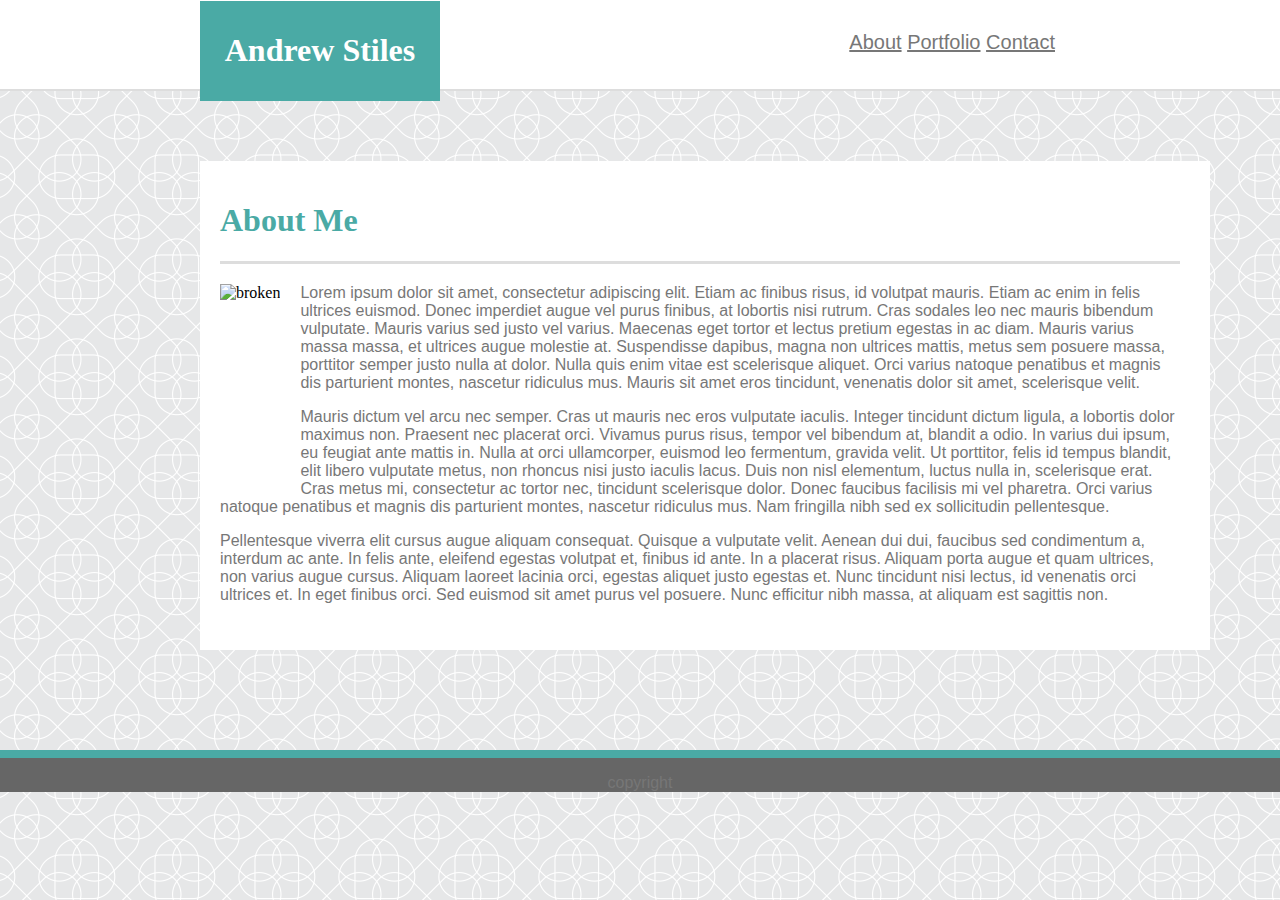
==== index.html @ 3d24b6d9 "created about me page and added images" ====
<!DOCTYPE html>
<html lang="en">
<head>
    <meta charset="UTF-8">
    <meta name="viewport" content="width=device-width, initial-scale=1.0">
    <meta http-equiv="X-UA-Compatible" content="ie=edge">
    <title>Andrew Stiles</title>
    <link rel="stylesheet" href="assets/css/style.css">
</head>
<body>
    
    <nav id="navigation">
        <a href="/About/">About</a>
        <a href="/Portfolio/">Portfolio</a> 
        <a href="/Contact/">Contact</a>
    </nav>

    <section id="name">
        <h1>Andrew Stiles</h1>
    </section>

    <div class="main-content">
        <section id="about-me">
            <h1>About Me</h1>
        </section>

    <img src="file:///Users/andrewstiles/basic-portfolio/assets/images/image1.jpeg" alt="broken">

        <p>Lorem ipsum dolor sit amet, consectetur adipiscing elit. Etiam ac finibus risus, id volutpat mauris. Etiam ac enim in felis ultrices euismod. Donec imperdiet augue vel purus finibus, at lobortis nisi rutrum. Cras sodales leo nec mauris bibendum vulputate. Mauris varius sed justo vel varius. Maecenas eget tortor et lectus pretium egestas in ac diam. Mauris varius massa massa, et ultrices augue molestie at. Suspendisse dapibus, magna non ultrices mattis, metus sem posuere massa, porttitor semper justo nulla at dolor. Nulla quis enim vitae est scelerisque aliquet. Orci varius natoque penatibus et magnis dis parturient montes, nascetur ridiculus mus. Mauris sit amet eros tincidunt, venenatis dolor sit amet, scelerisque velit.</p>
        <p>Mauris dictum vel arcu nec semper. Cras ut mauris nec eros vulputate iaculis. Integer tincidunt dictum ligula, a lobortis dolor maximus non. Praesent nec placerat orci. Vivamus purus risus, tempor vel bibendum at, blandit a odio. In varius dui ipsum, eu feugiat ante mattis in. Nulla at orci ullamcorper, euismod leo fermentum, gravida velit. Ut porttitor, felis id tempus blandit, elit libero vulputate metus, non rhoncus nisi justo iaculis lacus. Duis non nisl elementum, luctus nulla in, scelerisque erat. Cras metus mi, consectetur ac tortor nec, tincidunt scelerisque dolor. Donec faucibus facilisis mi vel pharetra. Orci varius natoque penatibus et magnis dis parturient montes, nascetur ridiculus mus. Nam fringilla nibh sed ex sollicitudin pellentesque.</p>
        <p>Pellentesque viverra elit cursus augue aliquam consequat. Quisque a vulputate velit. Aenean dui dui, faucibus sed condimentum a, interdum ac ante. In felis ante, eleifend egestas volutpat et, finibus id ante. In a placerat risus. Aliquam porta augue et quam ultrices, non varius augue cursus. Aliquam laoreet lacinia orci, egestas aliquet justo egestas et. Nunc tincidunt nisi lectus, id venenatis orci ultrices et. In eget finibus orci. Sed euismod sit amet purus vel posuere. Nunc efficitur nibh massa, at aliquam est sagittis non.</p>
        
    </div>

    <footer>
        <p>copyright</p>
    </footer>
    
    
</body>
</html>
---- assets/css/style.css ----
h1 {
    font-family: Georgia, 'Times New Roman', Times, serif;
}

#navigation {
    background: #ffffff; 
    font-family: Arial, Helvetica, sans-serif;
    color: #777777;
    text-align: right;
    font-size: 20px;
    padding: 6px 50px 60px 700px;
    z-index: 1;
    margin-bottom: 70px;
    border-bottom: solid 2px;
    border-color: #dddddd;
}

a {
    color: #777777;
    font-family: Arial, Helvetica, sans-serif;
    position: relative;
    top: 25px;
    right: 175px;
}
#name {
    background: #4aaaa5;
    color: white;
    padding: 10.5px 20px 10.5px 20px;
    width: 200px;
    text-align: center;
    z-index: 2;
    position: absolute;
    margin-left: 200px;
    top: 0.5px;
    font-family: Georgia, 'Times New Roman', Times, serif
}

body{
    background-image: url(../images/intersection.png);
    margin: 0;
    padding: 0;
}

p {
    font-family: Arial, Helvetica, sans-serif;
    color: #777777;
}

img {
    height: 200px;
    float: left;
    margin-right: 20px;

}

.main-content {
    background: #ffffff;
    width: 960px;
    margin-left: 200px;
    padding: 20px 30px 30px 20px;
    margin-bottom: 100px;
}

#about-me {
    color: #4aaaa5;
    border-bottom: solid 3px;
    border-color: #dddddd;
    margin-bottom: 20px;

}

footer{
    background: #666666;
    border-top: 8px solid #4aaaa5;
    margin: 0;
    padding: 0;
    text-align: center;
}
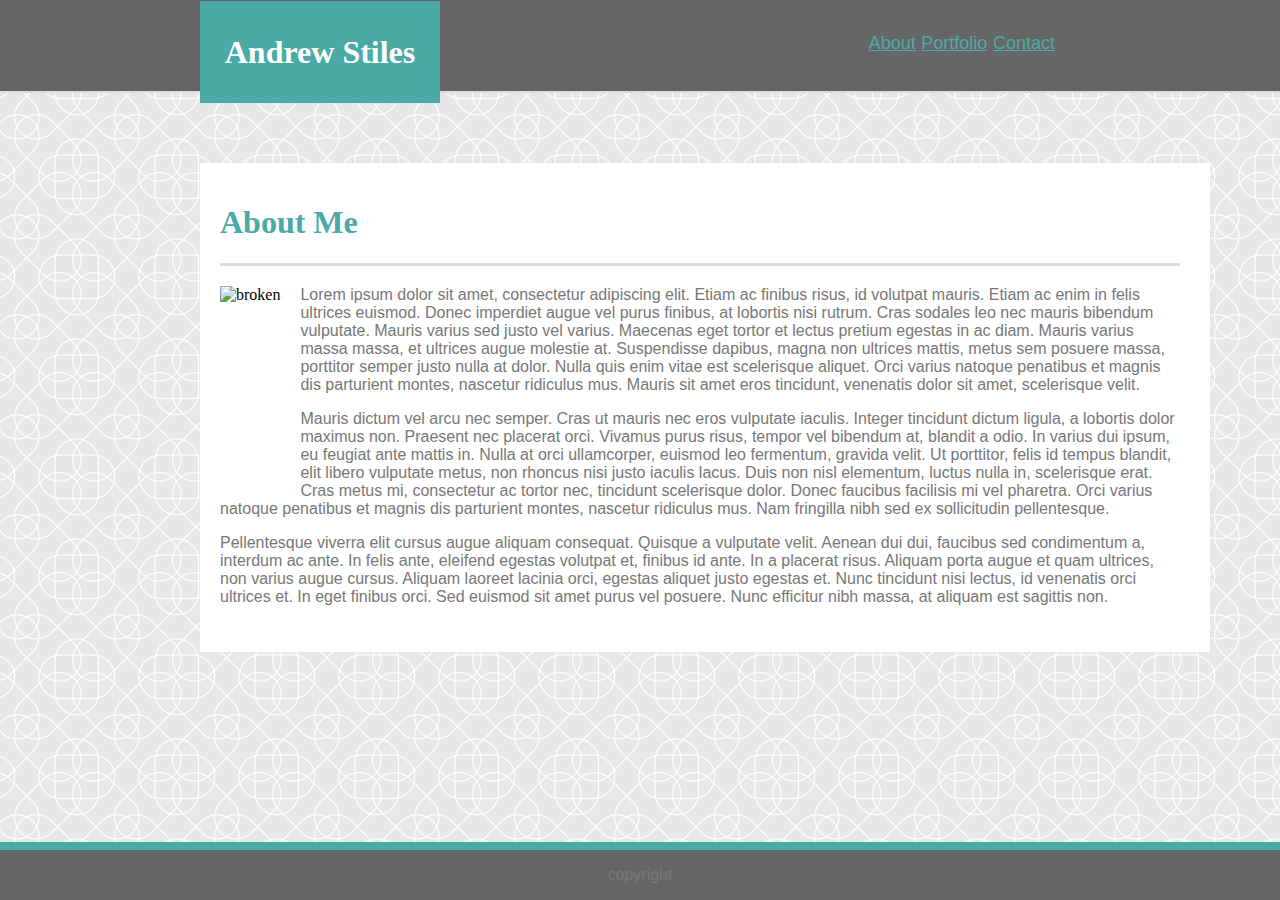
==== commit a92a70fc: "created a portfolio, contact page, and added hover interactin to the site" ====
--- a/index.html
+++ b/index.html
@@ -6,6 +6,7 @@
     <meta http-equiv="X-UA-Compatible" content="ie=edge">
     <title>Andrew Stiles</title>
     <link rel="stylesheet" href="assets/css/style.css">
+
 </head>
 <body>
     
--- a/assets/css/style.css
+++ b/assets/css/style.css
@@ -3,12 +3,12 @@
 }
 
 #navigation {
-    background: #ffffff; 
+    background: #666666; 
     font-family: Arial, Helvetica, sans-serif;
-    color: #777777;
+    color: #4aaaa5;
     text-align: right;
     font-size: 20px;
-    padding: 6px 50px 60px 700px;
+    padding: 6px 50px 62px 700px;
     z-index: 1;
     margin-bottom: 70px;
     border-bottom: solid 2px;
@@ -16,16 +16,21 @@
 }
 
 a {
-    color: #777777;
+    color: #4aaaa5;
     font-family: Arial, Helvetica, sans-serif;
     position: relative;
     top: 25px;
     right: 175px;
+    font-size: 18px;
+}
+
+a:hover {
+    color: #096965;
 }
 #name {
     background: #4aaaa5;
     color: white;
-    padding: 10.5px 20px 10.5px 20px;
+    padding: 11.75px 20px 10.75px 20px;
     width: 200px;
     text-align: center;
     z-index: 2;
@@ -75,4 +80,7 @@
     margin: 0;
     padding: 0;
     text-align: center;
+    position: fixed;
+    bottom: 0;
+    width: 100%;
 }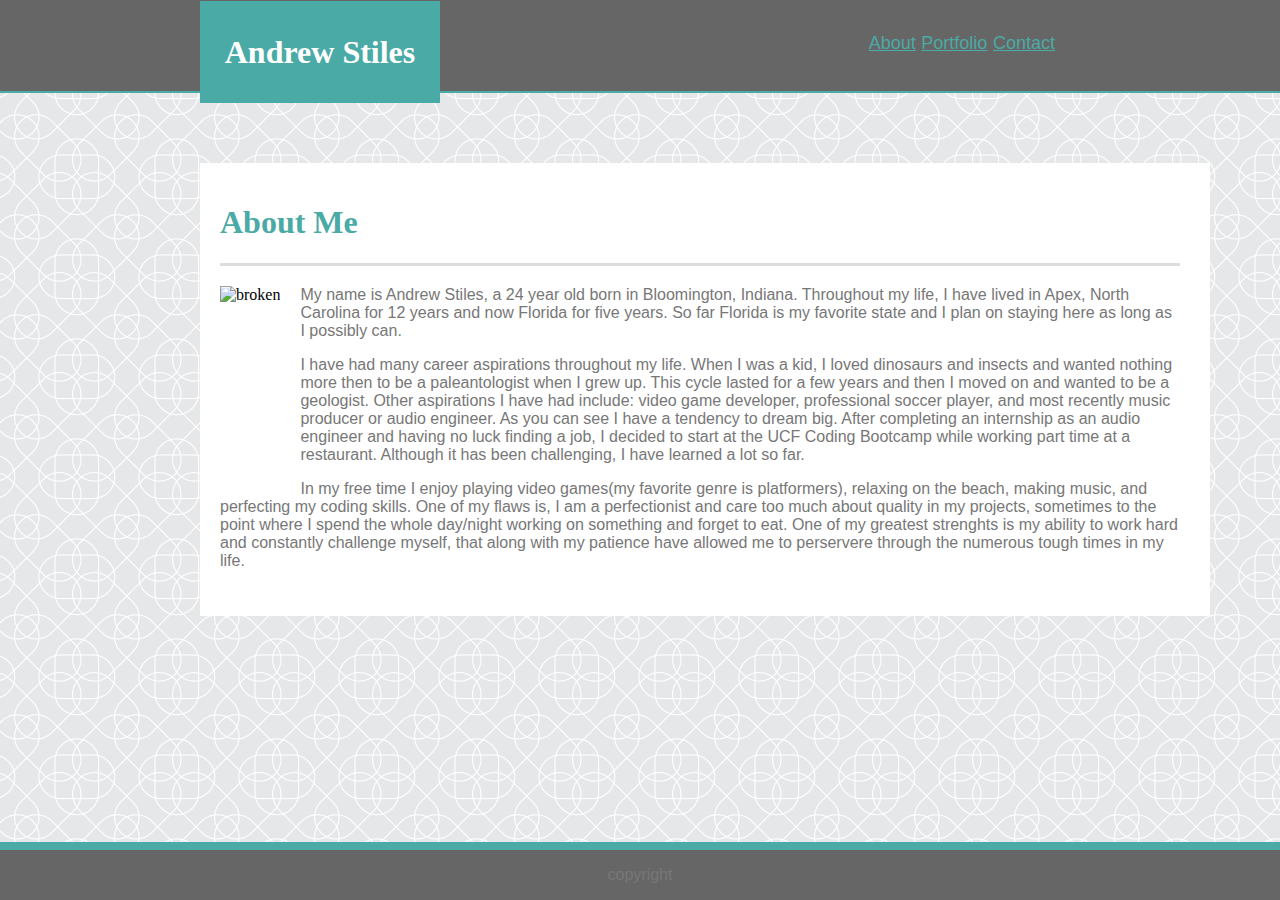
==== commit 83d935e8: "updated website with personalized about me page" ====
--- a/index.html
+++ b/index.html
@@ -11,9 +11,9 @@
 <body>
     
     <nav id="navigation">
-        <a href="/About/">About</a>
-        <a href="/Portfolio/">Portfolio</a> 
-        <a href="/Contact/">Contact</a>
+        <a href="index.html">About</a>
+        <a href="portfolio.html">Portfolio</a> 
+        <a href= "contact.html">Contact</a>
     </nav>
 
     <section id="name">
@@ -27,11 +27,13 @@
 
     <img src="file:///Users/andrewstiles/basic-portfolio/assets/images/image1.jpeg" alt="broken">
 
-        <p>Lorem ipsum dolor sit amet, consectetur adipiscing elit. Etiam ac finibus risus, id volutpat mauris. Etiam ac enim in felis ultrices euismod. Donec imperdiet augue vel purus finibus, at lobortis nisi rutrum. Cras sodales leo nec mauris bibendum vulputate. Mauris varius sed justo vel varius. Maecenas eget tortor et lectus pretium egestas in ac diam. Mauris varius massa massa, et ultrices augue molestie at. Suspendisse dapibus, magna non ultrices mattis, metus sem posuere massa, porttitor semper justo nulla at dolor. Nulla quis enim vitae est scelerisque aliquet. Orci varius natoque penatibus et magnis dis parturient montes, nascetur ridiculus mus. Mauris sit amet eros tincidunt, venenatis dolor sit amet, scelerisque velit.</p>
-        <p>Mauris dictum vel arcu nec semper. Cras ut mauris nec eros vulputate iaculis. Integer tincidunt dictum ligula, a lobortis dolor maximus non. Praesent nec placerat orci. Vivamus purus risus, tempor vel bibendum at, blandit a odio. In varius dui ipsum, eu feugiat ante mattis in. Nulla at orci ullamcorper, euismod leo fermentum, gravida velit. Ut porttitor, felis id tempus blandit, elit libero vulputate metus, non rhoncus nisi justo iaculis lacus. Duis non nisl elementum, luctus nulla in, scelerisque erat. Cras metus mi, consectetur ac tortor nec, tincidunt scelerisque dolor. Donec faucibus facilisis mi vel pharetra. Orci varius natoque penatibus et magnis dis parturient montes, nascetur ridiculus mus. Nam fringilla nibh sed ex sollicitudin pellentesque.</p>
-        <p>Pellentesque viverra elit cursus augue aliquam consequat. Quisque a vulputate velit. Aenean dui dui, faucibus sed condimentum a, interdum ac ante. In felis ante, eleifend egestas volutpat et, finibus id ante. In a placerat risus. Aliquam porta augue et quam ultrices, non varius augue cursus. Aliquam laoreet lacinia orci, egestas aliquet justo egestas et. Nunc tincidunt nisi lectus, id venenatis orci ultrices et. In eget finibus orci. Sed euismod sit amet purus vel posuere. Nunc efficitur nibh massa, at aliquam est sagittis non.</p>
+        <p>My name is Andrew Stiles, a 24 year old born in Bloomington, Indiana.  Throughout my life, I have lived in Apex, North Carolina for 12 years and now Florida for five years.  So far Florida is my favorite state and I plan on staying here as long as I possibly can.</p>
+        <p>I have had many career aspirations throughout my life.  When I was a kid, I loved dinosaurs and insects and wanted nothing more then to be a paleantologist when I grew up.  This cycle lasted for a few years and then I moved on and wanted to be a geologist.  Other aspirations I have had include: video game developer, professional soccer player, and most recently music producer or audio engineer.  As you can see I have a tendency to dream big.  After completing an internship as an audio engineer and having no luck finding a job, I decided to start at the UCF Coding Bootcamp while working part time at a restaurant.  Although it has been challenging, I have learned a lot so far.</p>
+        <p>In my free time I enjoy playing video games(my favorite genre is platformers), relaxing on the beach, making music, and perfecting my coding skills.  One of my flaws is, I am a perfectionist and care too much about quality in my projects, sometimes to the point where I spend the whole day/night working on something and forget to eat.  One of my greatest strenghts is my ability to work hard and constantly challenge myself, that along with my patience have allowed me to perservere through the numerous tough times in my life.  </p>
         
     </div>
+
+    <p></p>
 
     <footer>
         <p>copyright</p>
--- a/assets/css/style.css
+++ b/assets/css/style.css
@@ -12,7 +12,7 @@
     z-index: 1;
     margin-bottom: 70px;
     border-bottom: solid 2px;
-    border-color: #dddddd;
+    border-color: #4aaaa5;
 }
 
 a {
@@ -83,4 +83,5 @@
     position: fixed;
     bottom: 0;
     width: 100%;
+    color: #4aaaa5;
 }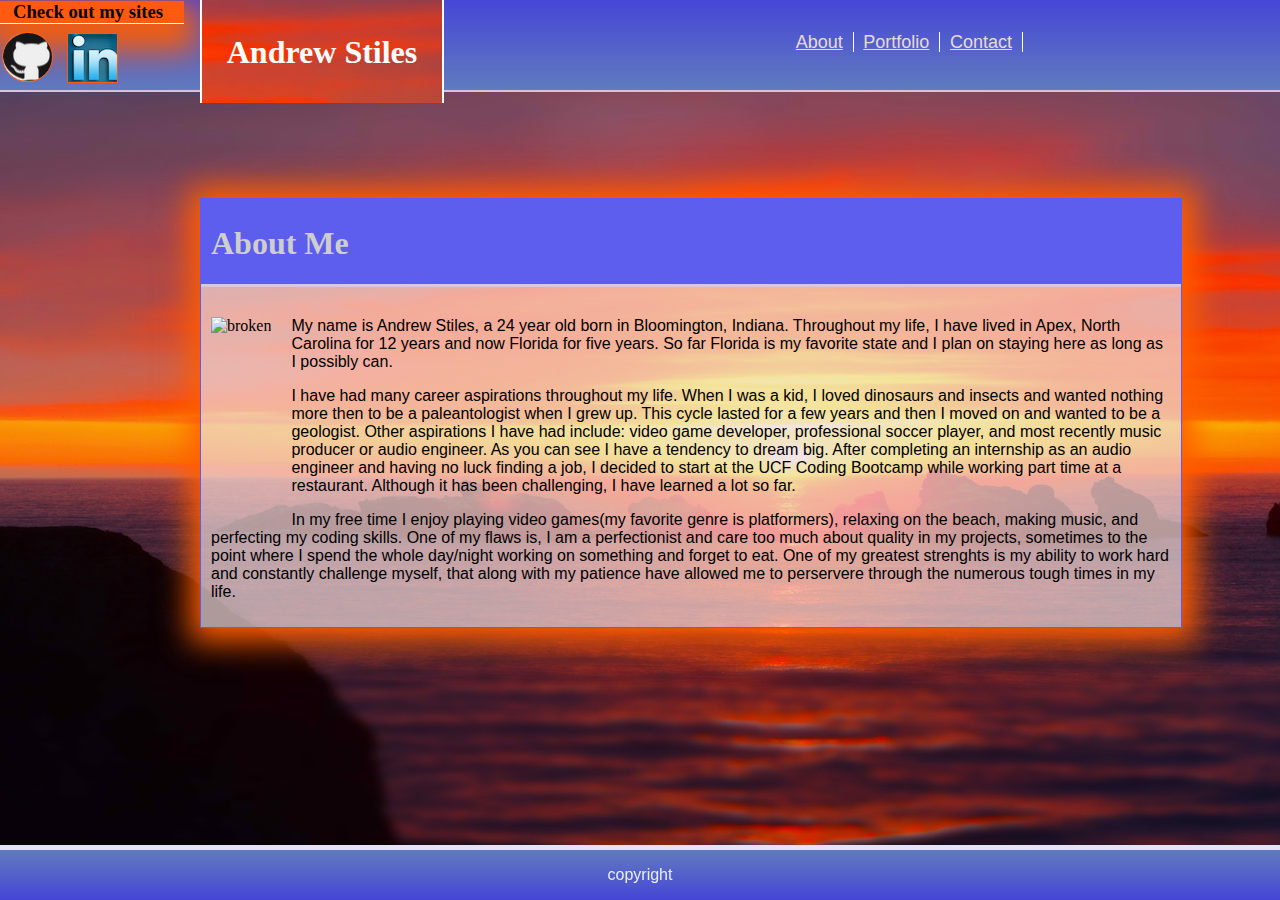
==== commit a16a165c: "completely changed the site added new backgrounds and buttons" ====
--- a/index.html
+++ b/index.html
@@ -16,6 +16,12 @@
         <a href= "contact.html">Contact</a>
     </nav>
 
+    <div>
+        <h3 id="sites">Check out my sites</h3>
+        <form method="get" target="blank" action="https://github.com/andrew129"><button id="git" type="submit"></button></form>
+        <form method="get" target="blank" action="https://www.linkedin.com/in/andrew-stiles-12b41167/"><button id="linked" type="submit"></button></form>
+    </div>
+
     <section id="name">
         <h1>Andrew Stiles</h1>
     </section>
@@ -33,8 +39,6 @@
         
     </div>
 
-    <p></p>
-
     <footer>
         <p>copyright</p>
     </footer>
--- a/assets/css/style.css
+++ b/assets/css/style.css
@@ -3,85 +3,149 @@
 }
 
 #navigation {
-    background: #666666; 
+    background-image: linear-gradient(rgb(70, 70, 214), rgb(96, 123, 190));
+    background-size: 1000 500;
     font-family: Arial, Helvetica, sans-serif;
-    color: #4aaaa5;
+    color: #777777;
     text-align: right;
     font-size: 20px;
-    padding: 6px 50px 62px 700px;
+    padding: 6px 50px 61px 700px;
     z-index: 1;
-    margin-bottom: 70px;
+    margin-bottom: 80px;
     border-bottom: solid 2px;
-    border-color: #4aaaa5;
+    border-color: rgba(241, 218, 218, 0.849)
 }
 
 a {
-    color: #4aaaa5;
+    color: rgb(233, 217, 217);
     font-family: Arial, Helvetica, sans-serif;
     position: relative;
-    top: 25px;
-    right: 175px;
+    top: 24px;
+    right: 205px;
     font-size: 18px;
+    margin: 2px;
+    padding-right: 10px;
+    border-right: white solid 1px;
 }
 
 a:hover {
     color: #096965;
 }
+
 #name {
-    background: #4aaaa5;
+    background-image: url(../images/jenna-beekhuis-Bm0Ja6LZWl4-unsplash.jpg);
+    background-position-y: -150px;
+    background-position-x: 250px;
     color: white;
     padding: 11.75px 20px 10.75px 20px;
     width: 200px;
+    border-left: white solid 2px;
+    border-right: white solid 2px;
     text-align: center;
     z-index: 2;
     position: absolute;
     margin-left: 200px;
-    top: 0.5px;
+    top: 0.4px;
     font-family: Georgia, 'Times New Roman', Times, serif
 }
 
 body{
-    background-image: url(../images/intersection.png);
+    background-image: url(../images/jenna-beekhuis-Bm0Ja6LZWl4-unsplash.jpg);
     margin: 0;
     padding: 0;
+    background-position: -150px;
+    background-repeat: no-repeat;
+    background-position-y: 80px;
 }
 
 p {
     font-family: Arial, Helvetica, sans-serif;
-    color: #777777;
 }
 
 img {
     height: 200px;
     float: left;
     margin-right: 20px;
-
 }
 
 .main-content {
-    background: #ffffff;
+    position: relative;
+    bottom: 120px;
     width: 960px;
     margin-left: 200px;
-    padding: 20px 30px 30px 20px;
+    padding: 20px;
+    padding-top: 10px;
+    padding-bottom: 10px;
+    padding-left: 10px;
+    padding-right: 10px;
     margin-bottom: 100px;
+    border: solid 1px rgb(90, 90, 253);
+    background: rgb(241, 220, 220, 0.7);
+    box-shadow: 2px 2px 29px 12px rgba(255,94,1,1);
 }
 
 #about-me {
-    color: #4aaaa5;
-    border-bottom: solid 3px;
-    border-color: #dddddd;
+    position: relative;
+    right: 10px;
+    bottom: 10px;
+    padding-left: 10px;
+    padding-right: 10px;
+    color: rgb(206, 206, 206);
+    width: 100%;
+    border-bottom: 3px solid rgba(241, 218, 218, 0.849);
+    background: rgb(93, 93, 238);
     margin-bottom: 20px;
+    padding-top: 5px;
+}
+
+#about {
+    margin-left: 10px;
 
 }
 
 footer{
-    background: #666666;
-    border-top: 8px solid #4aaaa5;
+    background-image: linear-gradient(rgb(96, 123, 190), rgb(70, 70, 214));
+    border-top: 5px solid rgba(255, 255, 255, 0.849);
     margin: 0;
     padding: 0;
     text-align: center;
     position: fixed;
     bottom: 0;
     width: 100%;
-    color: #4aaaa5;
+    font-family: Arial, Helvetica, sans-serif;
+    color: #e7f0ef;
+}
+
+#sites {
+    color: rgb(5, 3, 3);
+    background: rgb(255, 91, 15);
+    border-bottom: solid white 1px;
+    box-shadow: 2px 15px 32px 12px rgba(255,94,1,1);
+    width: 15%;
+    text-align: center;
+    position: relative;
+    bottom: 171px;
+    left: -8px;
+}
+
+#git {
+  background-image: url("../images/GitHub-Mark-120px-plus.png");
+  border: rgb(255, 91, 15) 1px solid;
+  background-position-y: -1.5px;
+  width: 4%;
+  position: relative;
+  top: -182px;
+  border-radius: 50px;
+  left: 2px;
+  height: 50px;
+}
+
+#linked {
+    position: relative;
+    border: rgb(255, 91, 15) 1px solid;
+    left: 67px;
+    background-image: url(../images/icons-842861_640.png);
+    width: 4%;
+    height: 50px;
+    bottom: 233px;
 }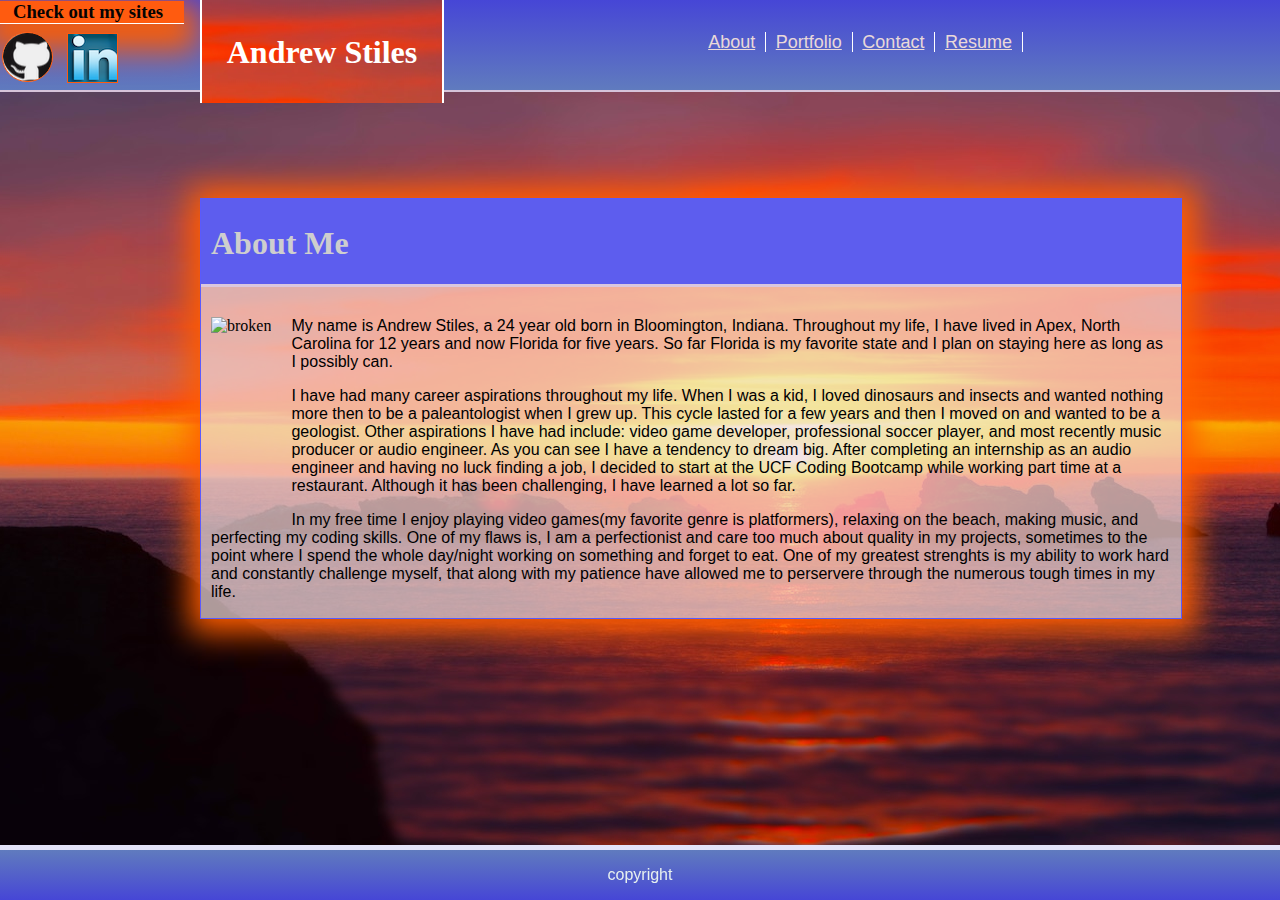
==== commit 1519cab0: "changes" ====
--- a/index.html
+++ b/index.html
@@ -14,6 +14,7 @@
         <a href="index.html">About</a>
         <a href="portfolio.html">Portfolio</a> 
         <a href= "contact.html">Contact</a>
+        <a target="blank" href="Andrews Resume.pdf">Resume</a>
     </nav>
 
     <div>
--- a/assets/css/style.css
+++ b/assets/css/style.css
@@ -75,7 +75,7 @@
     margin-left: 200px;
     padding: 20px;
     padding-top: 10px;
-    padding-bottom: 10px;
+    padding-bottom: 1px;
     padding-left: 10px;
     padding-right: 10px;
     margin-bottom: 100px;
@@ -148,4 +148,92 @@
     width: 4%;
     height: 50px;
     bottom: 233px;
-}+}
+
+#git:hover {
+    border: orange solid 2px;
+  }
+
+#linked:hover {
+    border: orange solid 2px;
+  }
+
+  @media screen and (max-width: 980px) {
+    .main-content {
+        width: 500px;
+        position: relative;
+        left: 40px;
+    }
+
+    #sites {
+        position: relative;
+        bottom: 130px;
+        width: 20%;
+        left: 2px;
+    }
+
+    #navigation {
+        padding-bottom: 38px;
+    }
+
+    a {
+        position: relative;
+        right: 120px;
+    }
+
+    #git {
+        width: 6%;
+    }
+
+    #linked {
+        width: 6%;
+    }
+}
+
+@media screen and (max-width: 768px) {
+    #navigation {
+        padding-bottom: 15px;
+    }
+
+    .main-content {
+        position: relative;
+        left: -50px;
+    }
+
+    #sites {
+        position: relative;
+        top: -130px;
+        left: 20px;
+    }
+
+    a {
+        position: relative;
+        top: -2px;
+    }
+
+    #git {
+        position: relative;
+        bottom: -25px;
+        width: 7%;
+    }
+
+    #linked {
+        position: relative;
+        width: 7%;
+    }
+}
+
+@media screen and (max-width: 640px) {
+    .main-content {
+        width: 400px;
+        position: relative;
+        left: -70px;
+    }
+
+    a {
+        position: relative;
+        left: -200px;
+        top: 5px;
+    }
+}
+
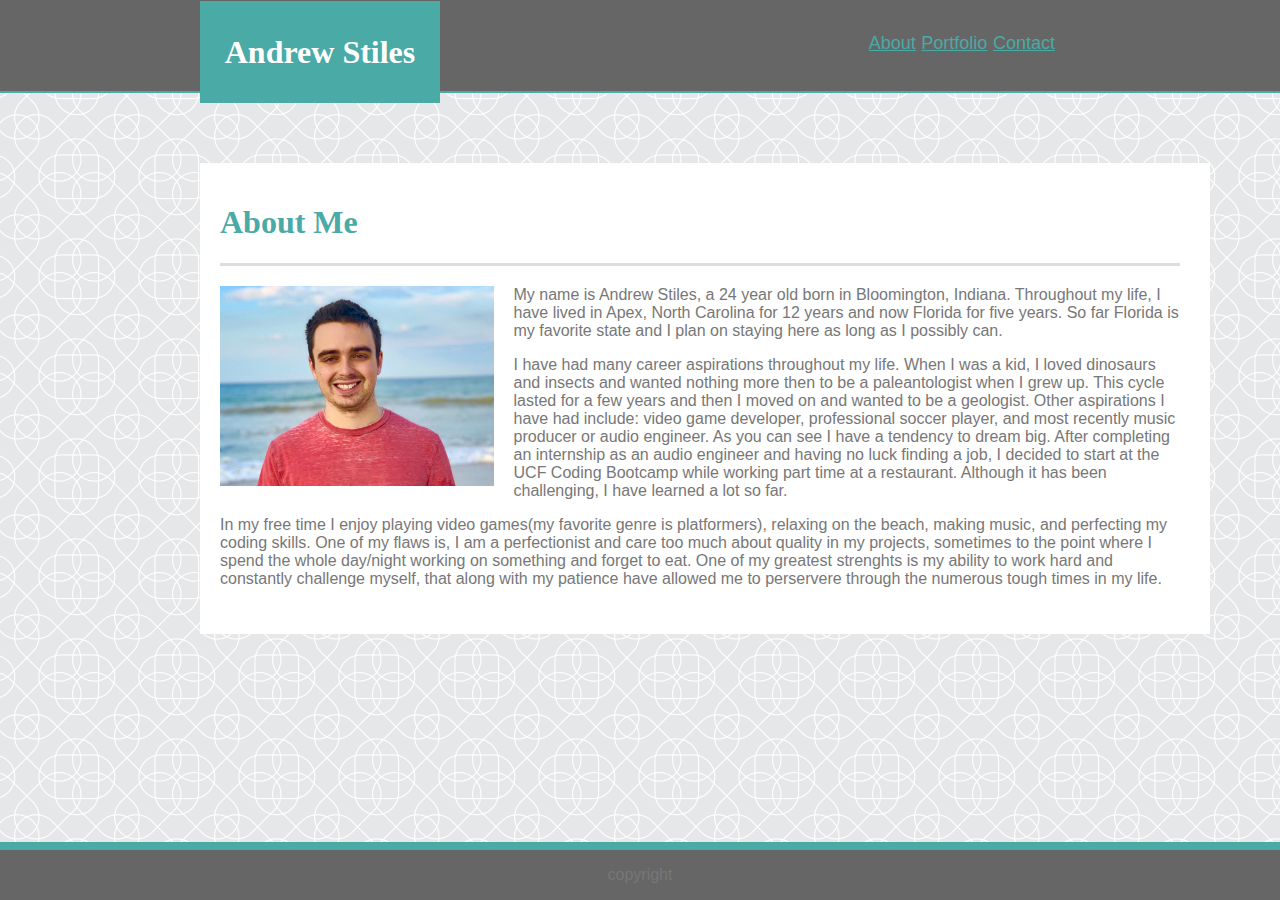
==== commit 5a217130: "moved files" ====
--- a/index.html
+++ b/index.html
@@ -14,14 +14,7 @@
         <a href="index.html">About</a>
         <a href="portfolio.html">Portfolio</a> 
         <a href= "contact.html">Contact</a>
-        <a target="blank" href="Andrews Resume.pdf">Resume</a>
     </nav>
-
-    <div>
-        <h3 id="sites">Check out my sites</h3>
-        <form method="get" target="blank" action="https://github.com/andrew129"><button id="git" type="submit"></button></form>
-        <form method="get" target="blank" action="https://www.linkedin.com/in/andrew-stiles-12b41167/"><button id="linked" type="submit"></button></form>
-    </div>
 
     <section id="name">
         <h1>Andrew Stiles</h1>
@@ -32,13 +25,15 @@
             <h1>About Me</h1>
         </section>
 
-    <img src="file:///Users/andrewstiles/basic-portfolio/assets/images/image1.jpeg" alt="broken">
+    <img src="assets/images/image1.jpeg" alt="broken">
 
         <p>My name is Andrew Stiles, a 24 year old born in Bloomington, Indiana.  Throughout my life, I have lived in Apex, North Carolina for 12 years and now Florida for five years.  So far Florida is my favorite state and I plan on staying here as long as I possibly can.</p>
         <p>I have had many career aspirations throughout my life.  When I was a kid, I loved dinosaurs and insects and wanted nothing more then to be a paleantologist when I grew up.  This cycle lasted for a few years and then I moved on and wanted to be a geologist.  Other aspirations I have had include: video game developer, professional soccer player, and most recently music producer or audio engineer.  As you can see I have a tendency to dream big.  After completing an internship as an audio engineer and having no luck finding a job, I decided to start at the UCF Coding Bootcamp while working part time at a restaurant.  Although it has been challenging, I have learned a lot so far.</p>
-        <p>In my free time I enjoy playing video games(my favorite genre is platformers), relaxing on the beach, making music, and perfecting my coding skills.  One of my flaws is, I am a perfectionist and care too much about quality in my projects, sometimes to the point where I spend the whole day/night working on something and forget to eat.  One of my greatest strenghts is my ability to work hard and constantly challenge myself, that along with my patience have allowed me to perservere through the numerous tough times in my life.  </p>
+        <p>In my free time I enjoy playing video games(my favorite genre is platformers), relaxing on the beach, making music, and perfecting my coding skills.  One of my flaws is, I am a perfectionist and care too much about quality in my projects, sometimes to the point where I spend the whole day/night working on something and forget to eat.  One of my greatest strenghts is my ability to work hard and constantly challenge myself, that along with my patience have allowed me to perservere through the numerous tough times in my life.</p>
         
     </div>
+
+    <p></p>
 
     <footer>
         <p>copyright</p>
--- a/assets/css/style.css
+++ b/assets/css/style.css
@@ -3,237 +3,85 @@
 }
 
 #navigation {
-    background-image: linear-gradient(rgb(70, 70, 214), rgb(96, 123, 190));
-    background-size: 1000 500;
+    background: #666666; 
     font-family: Arial, Helvetica, sans-serif;
-    color: #777777;
+    color: #4aaaa5;
     text-align: right;
     font-size: 20px;
-    padding: 6px 50px 61px 700px;
+    padding: 6px 50px 62px 700px;
     z-index: 1;
-    margin-bottom: 80px;
+    margin-bottom: 70px;
     border-bottom: solid 2px;
-    border-color: rgba(241, 218, 218, 0.849)
+    border-color: #4aaaa5;
 }
 
 a {
-    color: rgb(233, 217, 217);
+    color: #4aaaa5;
     font-family: Arial, Helvetica, sans-serif;
     position: relative;
-    top: 24px;
-    right: 205px;
+    top: 25px;
+    right: 175px;
     font-size: 18px;
-    margin: 2px;
-    padding-right: 10px;
-    border-right: white solid 1px;
 }
 
 a:hover {
     color: #096965;
 }
-
 #name {
-    background-image: url(../images/jenna-beekhuis-Bm0Ja6LZWl4-unsplash.jpg);
-    background-position-y: -150px;
-    background-position-x: 250px;
+    background: #4aaaa5;
     color: white;
     padding: 11.75px 20px 10.75px 20px;
     width: 200px;
-    border-left: white solid 2px;
-    border-right: white solid 2px;
     text-align: center;
     z-index: 2;
     position: absolute;
     margin-left: 200px;
-    top: 0.4px;
+    top: 0.5px;
     font-family: Georgia, 'Times New Roman', Times, serif
 }
 
 body{
-    background-image: url(../images/jenna-beekhuis-Bm0Ja6LZWl4-unsplash.jpg);
+    background-image: url(../images/intersection.png);
     margin: 0;
     padding: 0;
-    background-position: -150px;
-    background-repeat: no-repeat;
-    background-position-y: 80px;
 }
 
 p {
     font-family: Arial, Helvetica, sans-serif;
+    color: #777777;
 }
 
 img {
     height: 200px;
     float: left;
     margin-right: 20px;
+
 }
 
 .main-content {
-    position: relative;
-    bottom: 120px;
+    background: #ffffff;
     width: 960px;
     margin-left: 200px;
-    padding: 20px;
-    padding-top: 10px;
-    padding-bottom: 1px;
-    padding-left: 10px;
-    padding-right: 10px;
+    padding: 20px 30px 30px 20px;
     margin-bottom: 100px;
-    border: solid 1px rgb(90, 90, 253);
-    background: rgb(241, 220, 220, 0.7);
-    box-shadow: 2px 2px 29px 12px rgba(255,94,1,1);
 }
 
 #about-me {
-    position: relative;
-    right: 10px;
-    bottom: 10px;
-    padding-left: 10px;
-    padding-right: 10px;
-    color: rgb(206, 206, 206);
-    width: 100%;
-    border-bottom: 3px solid rgba(241, 218, 218, 0.849);
-    background: rgb(93, 93, 238);
+    color: #4aaaa5;
+    border-bottom: solid 3px;
+    border-color: #dddddd;
     margin-bottom: 20px;
-    padding-top: 5px;
-}
-
-#about {
-    margin-left: 10px;
 
 }
 
 footer{
-    background-image: linear-gradient(rgb(96, 123, 190), rgb(70, 70, 214));
-    border-top: 5px solid rgba(255, 255, 255, 0.849);
+    background: #666666;
+    border-top: 8px solid #4aaaa5;
     margin: 0;
     padding: 0;
     text-align: center;
     position: fixed;
     bottom: 0;
     width: 100%;
-    font-family: Arial, Helvetica, sans-serif;
-    color: #e7f0ef;
-}
-
-#sites {
-    color: rgb(5, 3, 3);
-    background: rgb(255, 91, 15);
-    border-bottom: solid white 1px;
-    box-shadow: 2px 15px 32px 12px rgba(255,94,1,1);
-    width: 15%;
-    text-align: center;
-    position: relative;
-    bottom: 171px;
-    left: -8px;
-}
-
-#git {
-  background-image: url("../images/GitHub-Mark-120px-plus.png");
-  border: rgb(255, 91, 15) 1px solid;
-  background-position-y: -1.5px;
-  width: 4%;
-  position: relative;
-  top: -182px;
-  border-radius: 50px;
-  left: 2px;
-  height: 50px;
-}
-
-#linked {
-    position: relative;
-    border: rgb(255, 91, 15) 1px solid;
-    left: 67px;
-    background-image: url(../images/icons-842861_640.png);
-    width: 4%;
-    height: 50px;
-    bottom: 233px;
-}
-
-#git:hover {
-    border: orange solid 2px;
-  }
-
-#linked:hover {
-    border: orange solid 2px;
-  }
-
-  @media screen and (max-width: 980px) {
-    .main-content {
-        width: 500px;
-        position: relative;
-        left: 40px;
-    }
-
-    #sites {
-        position: relative;
-        bottom: 130px;
-        width: 20%;
-        left: 2px;
-    }
-
-    #navigation {
-        padding-bottom: 38px;
-    }
-
-    a {
-        position: relative;
-        right: 120px;
-    }
-
-    #git {
-        width: 6%;
-    }
-
-    #linked {
-        width: 6%;
-    }
-}
-
-@media screen and (max-width: 768px) {
-    #navigation {
-        padding-bottom: 15px;
-    }
-
-    .main-content {
-        position: relative;
-        left: -50px;
-    }
-
-    #sites {
-        position: relative;
-        top: -130px;
-        left: 20px;
-    }
-
-    a {
-        position: relative;
-        top: -2px;
-    }
-
-    #git {
-        position: relative;
-        bottom: -25px;
-        width: 7%;
-    }
-
-    #linked {
-        position: relative;
-        width: 7%;
-    }
-}
-
-@media screen and (max-width: 640px) {
-    .main-content {
-        width: 400px;
-        position: relative;
-        left: -70px;
-    }
-
-    a {
-        position: relative;
-        left: -200px;
-        top: 5px;
-    }
-}
-
+    color: #4aaaa5;
+}